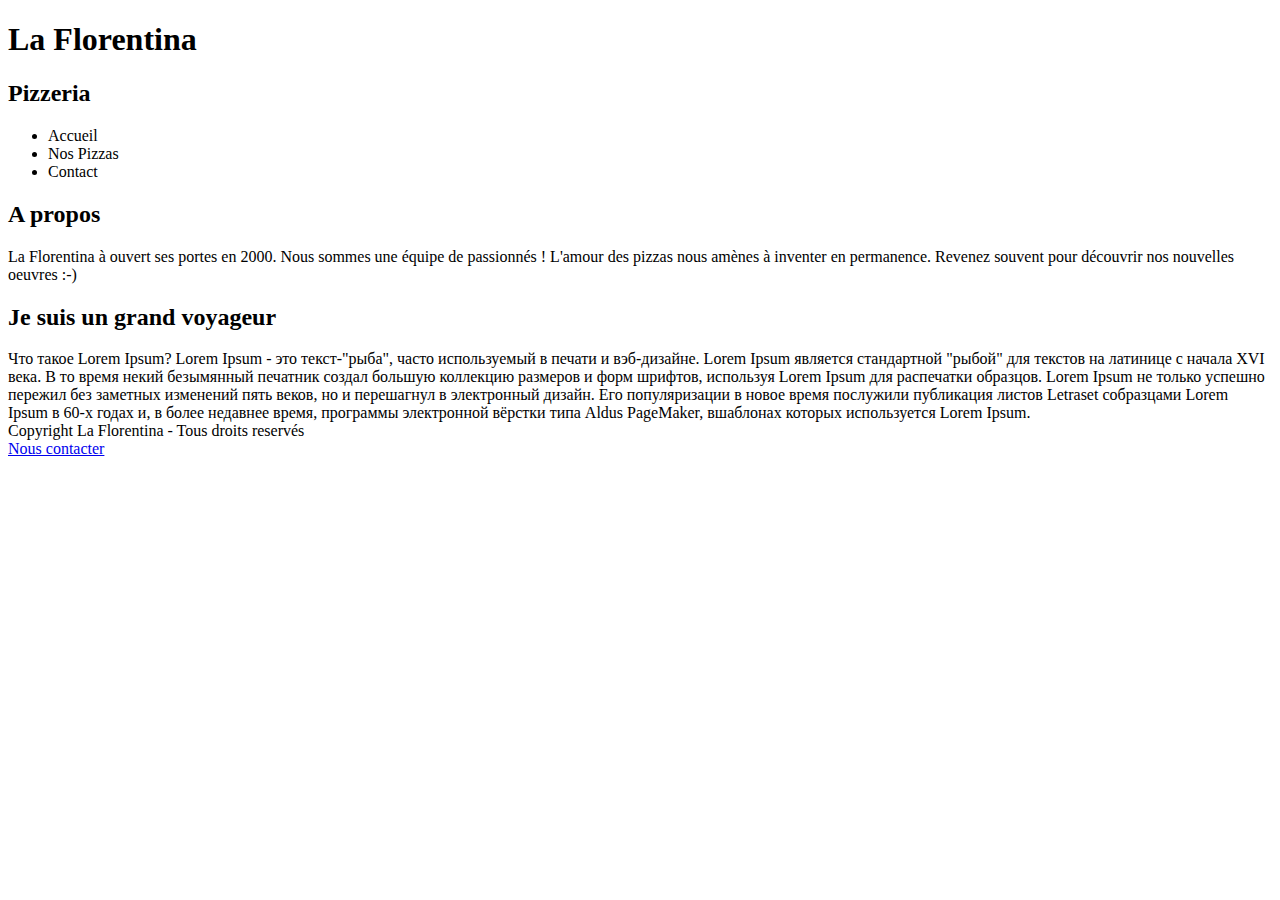
==== index.html @ 6abb1a72 "fill index.html" ====
<!DOCTYPE html>
<html>
    <head>
        <title>Title Test HTML</title>
    </head>
    <body>
        <h1>La Florentina</h1>
        <h2>Pizzeria</h2>
        <nav>
            <ul>
                <li a href="Accueil">Accueil</li>
                <li a href="Pizze">Nos Pizzas</li>
                <li a href="contact">Contact</li>
            </ul>
        </nav>
        <div>
            <h2>A propos</h2>
            <div>
                La Florentina à ouvert ses portes en 2000.
                Nous sommes une équipe de passionnés !
                L'amour des pizzas nous amènes à inventer en permanence.
                Revenez souvent pour découvrir nos nouvelles oeuvres :-)
            </div>
            <div>
                <h2>Je suis un grand voyageur</h2>
                <div>
                    Что такое Lorem Ipsum?
                    Lorem Ipsum - это текст-"рыба", часто используемый в печати и вэб-дизайне.
                    Lorem Ipsum является стандартной "рыбой" для текстов на латинице с начала XVI века.
                    В то время некий безымянный печатник создал большую коллекцию размеров и форм шрифтов,
                    используя Lorem Ipsum для распечатки образцов. Lorem Ipsum не только успешно пережил без заметных изменений
                    пять веков, но и перешагнул в электронный дизайн. Его популяризации в новое время послужили публикация листов Letraset
                    собразцами Lorem Ipsum в 60-х годах и, в более недавнее время, программы электронной вёрстки типа Aldus PageMaker,
                    вшаблонах которых используется Lorem Ipsum.
                </div>
            </div>
        </div>
        <footer>
            <div>
                Copyright La Florentina - Tous droits reservés
            </div>
            <div>
                <a href="contact">Nous contacter</a>
            </div>
        </footer>

        
    
        
    </body>
</html>
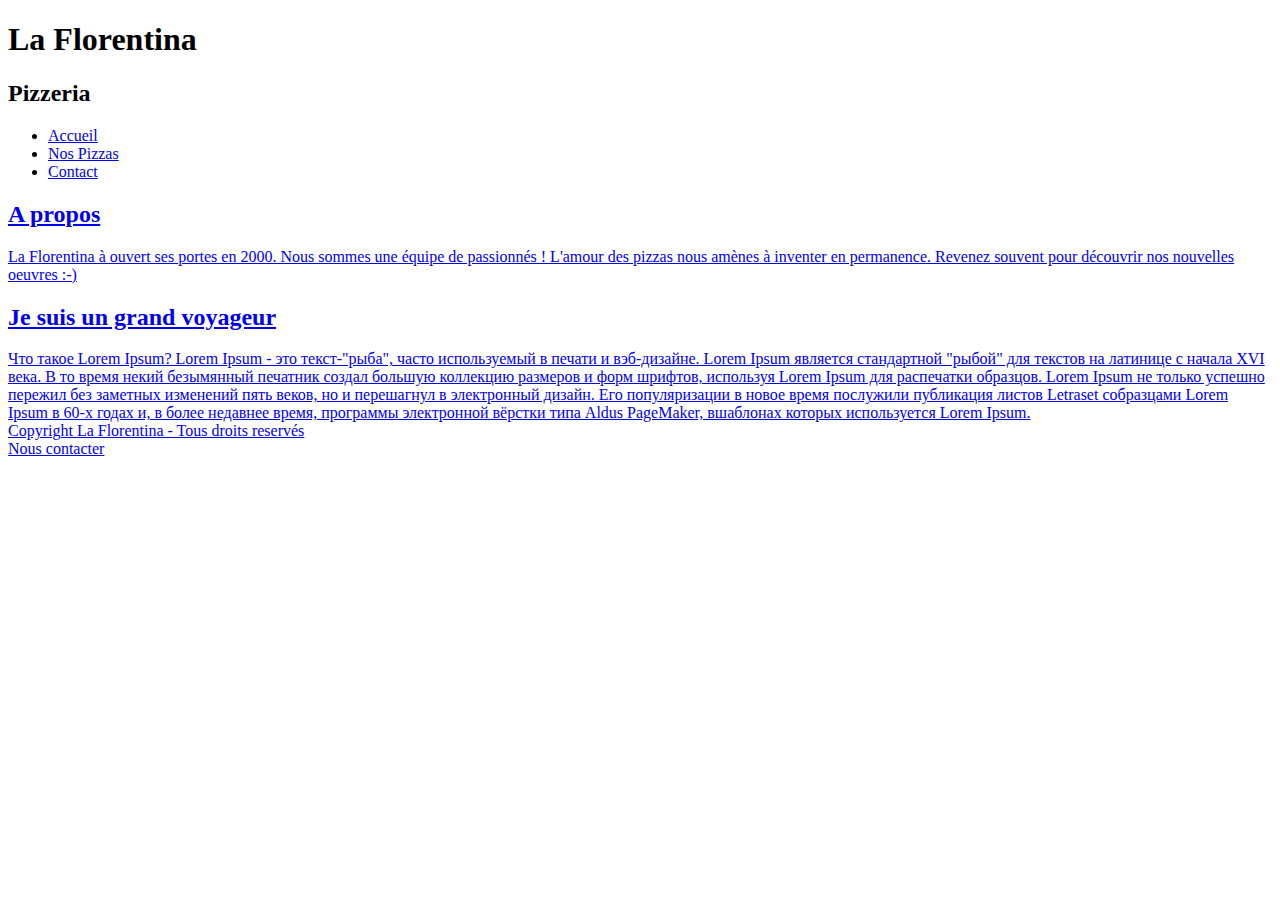
==== commit fc37be63: "update index.html" ====
--- a/index.html
+++ b/index.html
@@ -8,9 +8,9 @@
         <h2>Pizzeria</h2>
         <nav>
             <ul>
-                <li a href="Accueil">Accueil</li>
-                <li a href="Pizze">Nos Pizzas</li>
-                <li a href="contact">Contact</li>
+                <li><a href="Accueil">Accueil</li>
+                <li><a href="Pizze">Nos Pizzas</li>
+                <li><a href="contact">Contact</li>
             </ul>
         </nav>
         <div>
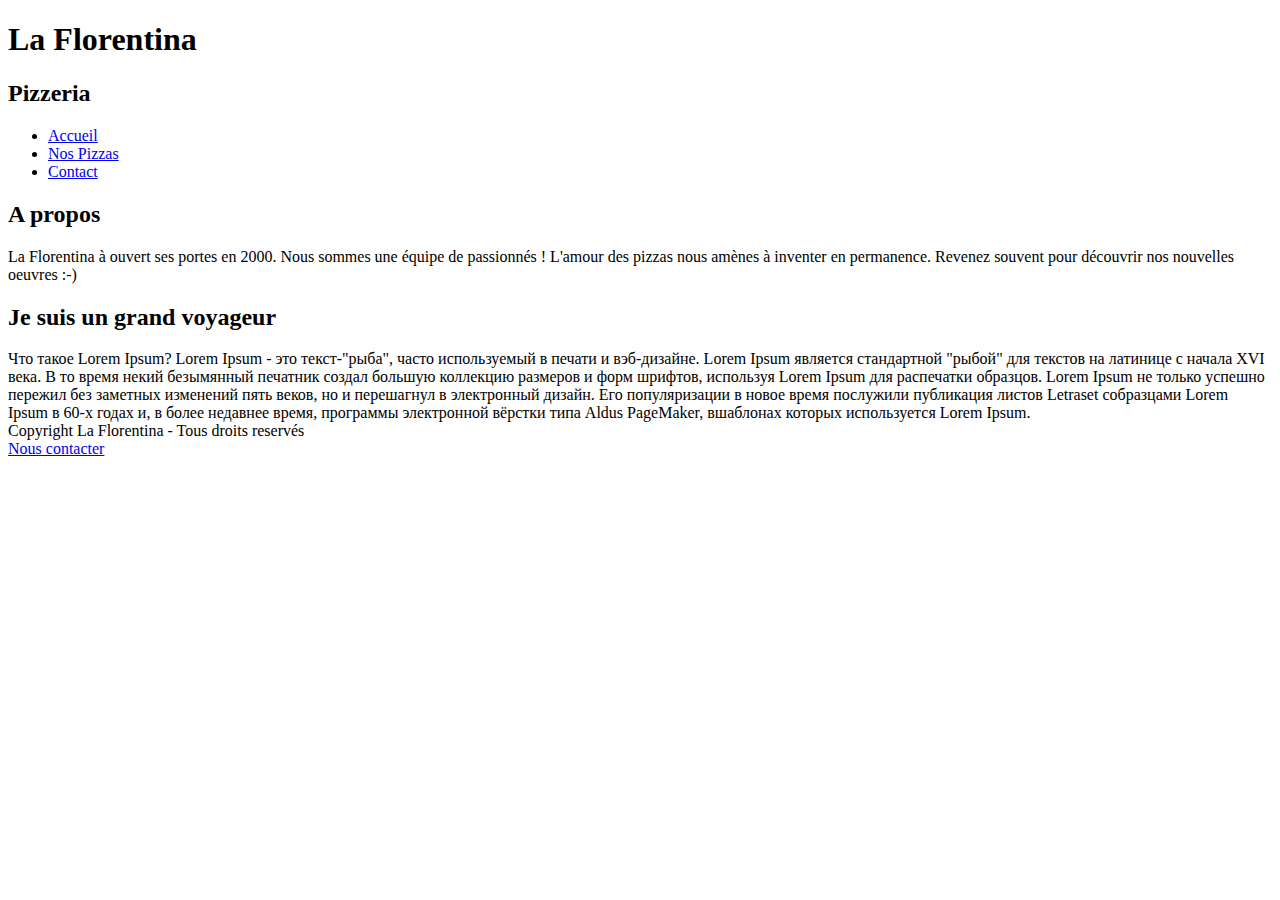
==== commit e7e2bf33: "update index.html" ====
--- a/index.html
+++ b/index.html
@@ -8,9 +8,9 @@
         <h2>Pizzeria</h2>
         <nav>
             <ul>
-                <li><a href="Accueil">Accueil</li>
-                <li><a href="Pizze">Nos Pizzas</li>
-                <li><a href="contact">Contact</li>
+                <li><a href="Accueil">Accueil</a></li>
+                <li><a href="Pizze">Nos Pizzas</a></li>
+                <li><a href="contact">Contact</a></li>
             </ul>
         </nav>
         <div>
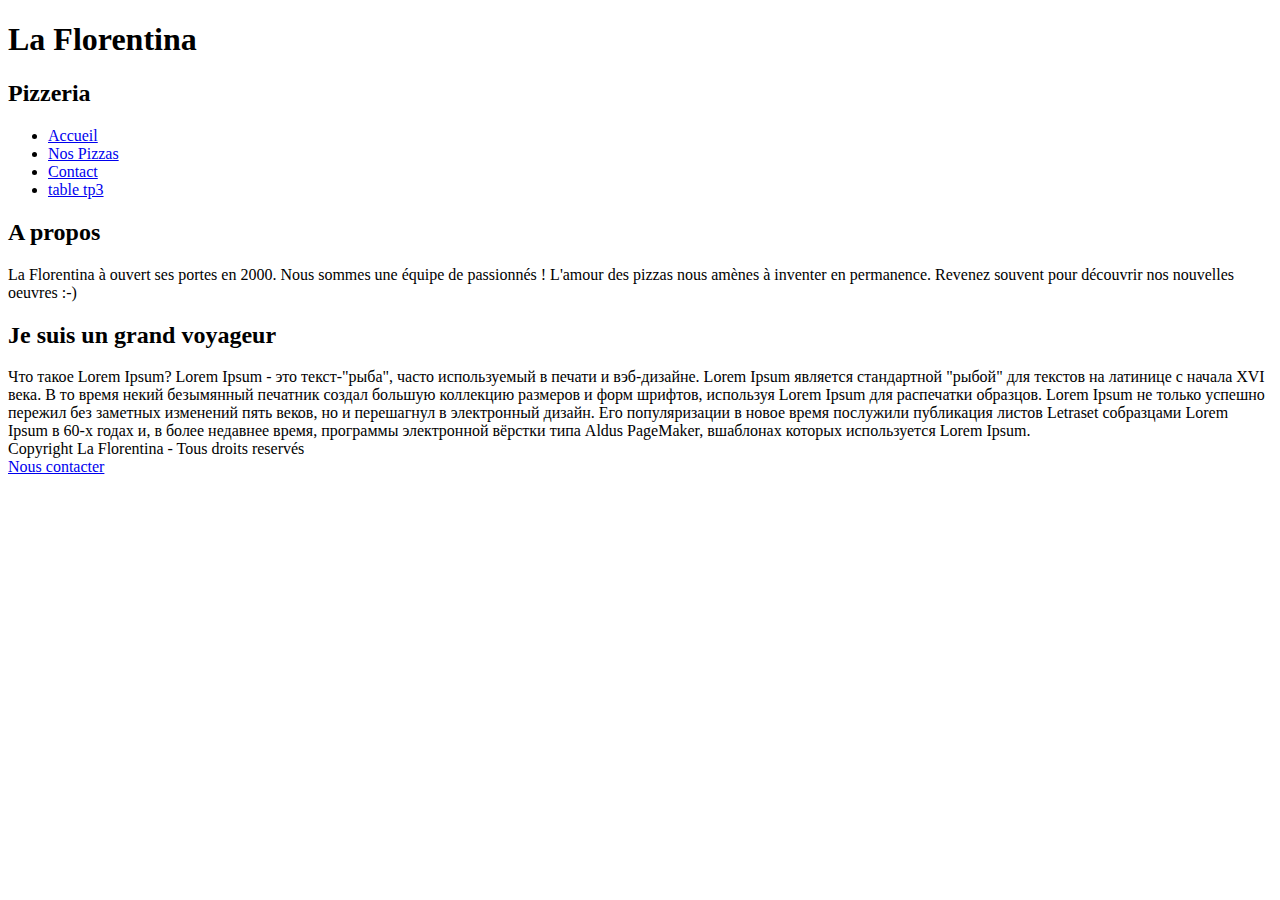
==== commit f29b5175: "add tp3" ====
--- a/index.html
+++ b/index.html
@@ -1,9 +1,14 @@
 <!DOCTYPE html>
-<html>
-    <head>
-        <title>Title Test HTML</title>
-    </head>
-    <body>
+<html lang="en">
+<head>
+    <meta charset="UTF-8">
+    <meta http-equiv="X-UA-Compatible" content="IE=edge">
+    <meta name="viewport" content="width=device-width, initial-scale=1.0">
+    <title>Title Test HTML</title>
+</head>
+
+<body>
+    <main>
         <h1>La Florentina</h1>
         <h2>Pizzeria</h2>
         <nav>
@@ -11,41 +16,49 @@
                 <li><a href="Accueil">Accueil</a></li>
                 <li><a href="Pizze">Nos Pizzas</a></li>
                 <li><a href="contact">Contact</a></li>
+                <li><a href="tableau.html">table tp3</a></li>
             </ul>
         </nav>
-        <div>
-            <h2>A propos</h2>
-            <div>
+        <article>
+            
+            <section>
+                <h2>A propos</h2>
                 La Florentina à ouvert ses portes en 2000.
                 Nous sommes une équipe de passionnés !
                 L'amour des pizzas nous amènes à inventer en permanence.
                 Revenez souvent pour découvrir nos nouvelles oeuvres :-)
-            </div>
-            <div>
+            </section>
+            <section>
                 <h2>Je suis un grand voyageur</h2>
                 <div>
                     Что такое Lorem Ipsum?
                     Lorem Ipsum - это текст-"рыба", часто используемый в печати и вэб-дизайне.
                     Lorem Ipsum является стандартной "рыбой" для текстов на латинице с начала XVI века.
                     В то время некий безымянный печатник создал большую коллекцию размеров и форм шрифтов,
-                    используя Lorem Ipsum для распечатки образцов. Lorem Ipsum не только успешно пережил без заметных изменений
-                    пять веков, но и перешагнул в электронный дизайн. Его популяризации в новое время послужили публикация листов Letraset
-                    собразцами Lorem Ipsum в 60-х годах и, в более недавнее время, программы электронной вёрстки типа Aldus PageMaker,
+                    используя Lorem Ipsum для распечатки образцов. Lorem Ipsum не только успешно пережил без заметных
+                    изменений
+                    пять веков, но и перешагнул в электронный дизайн. Его популяризации в новое время послужили
+                    публикация листов Letraset
+                    собразцами Lorem Ipsum в 60-х годах и, в более недавнее время, программы электронной вёрстки типа
+                    Aldus PageMaker,
                     вшаблонах которых используется Lorem Ipsum.
                 </div>
-            </div>
+            </section>
+        </article>
+    </main>
+    <footer>
+        <div>
+            Copyright La Florentina - Tous droits reservés
         </div>
-        <footer>
-            <div>
-                Copyright La Florentina - Tous droits reservés
-            </div>
-            <div>
-                <a href="contact">Nous contacter</a>
-            </div>
-        </footer>
+        <div>
+            <a href="contact">Nous contacter</a>
+        </div>
 
-        
-    
-        
-    </body>
+    </footer>
+
+
+
+
+</body>
+
 </html>